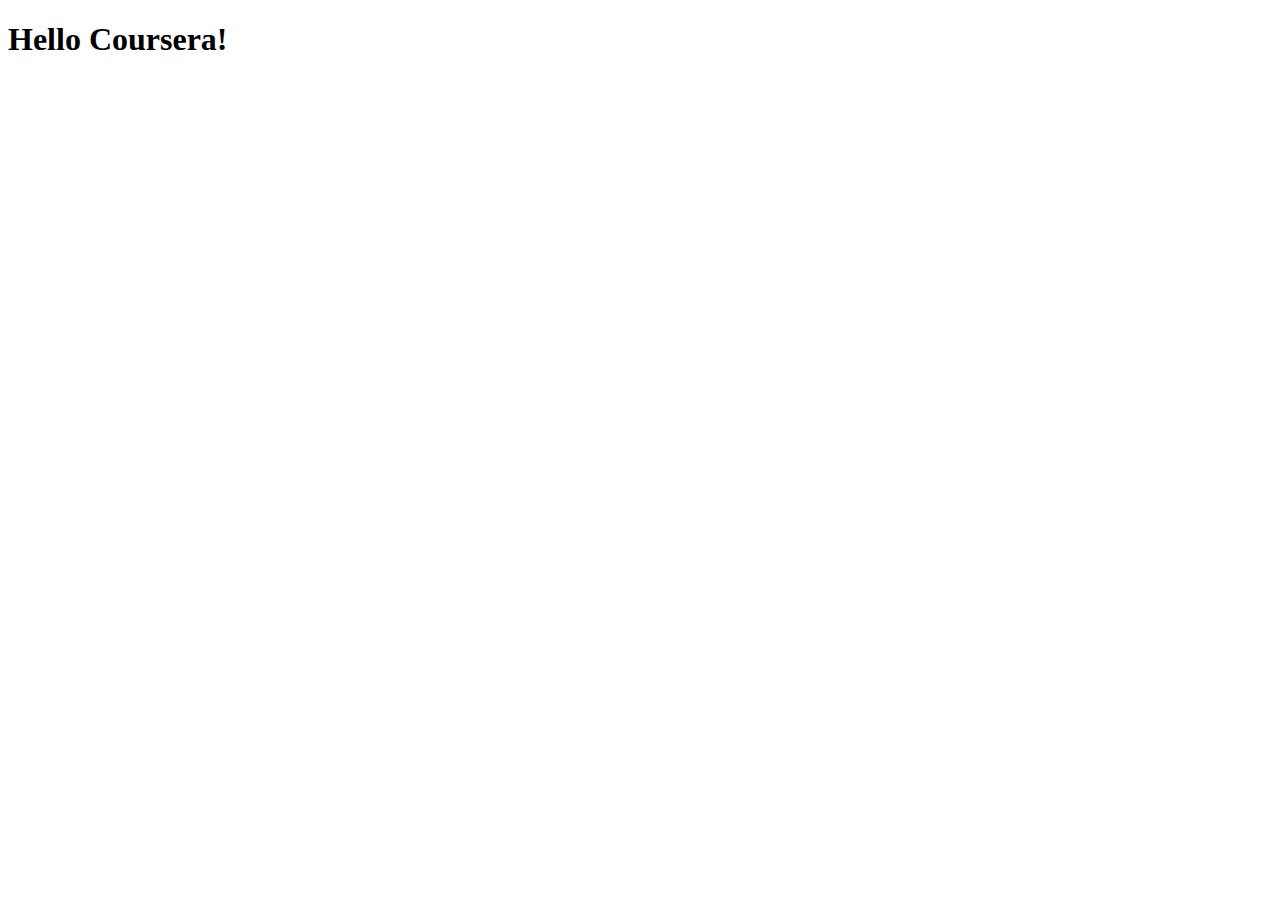
==== module2-solution/index.html @ e6d541ac "Mod2 Assignment" ====
<!DOCTYPE html>
<html>
<head>
    <meta charset="utf-8">
    <meta name="viewport" content="width=device-width, initial-scale=1">
    <title>Hello Coursera!</title>
</head>
<body>
<h1>Hello Coursera!</h1>
</body>
</html>
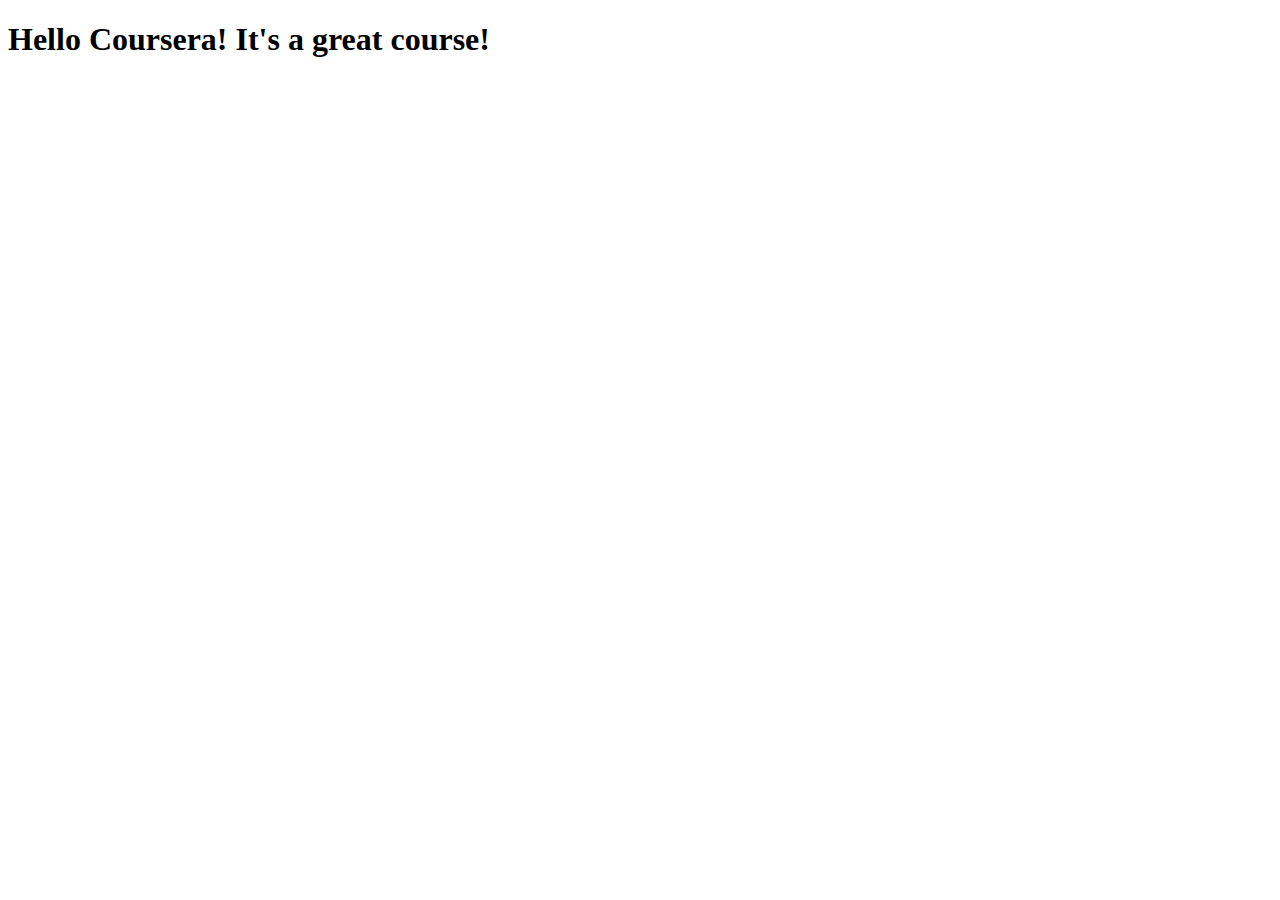
==== commit 505e6c5f: "Small additional to our page content." ====
--- a/module2-solution/index.html
+++ b/module2-solution/index.html
@@ -6,6 +6,6 @@
     <title>Hello Coursera!</title>
 </head>
 <body>
-<h1>Hello Coursera!</h1>
+<h1>Hello Coursera! It's a great course!</h1>
 </body>
 </html>
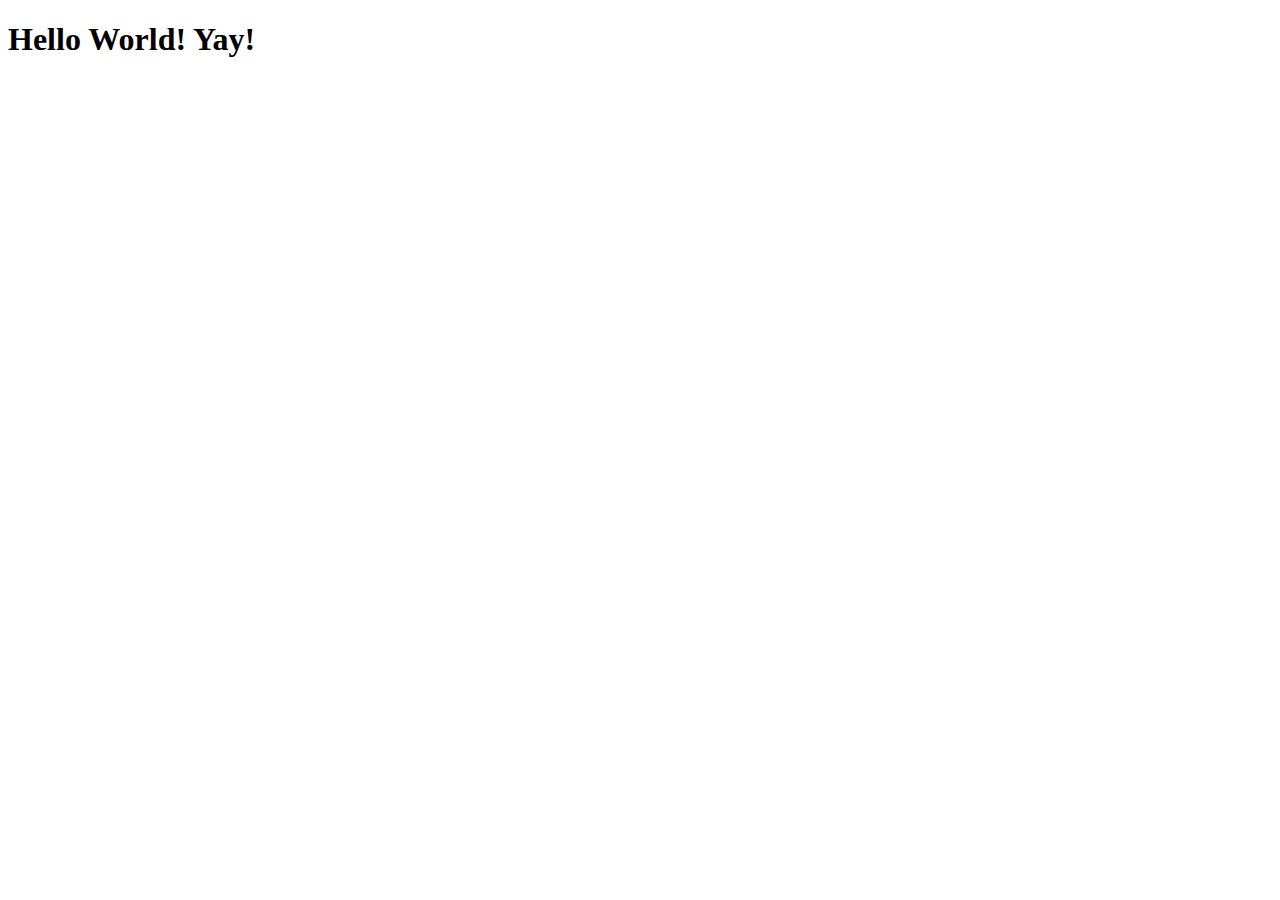
==== commit 1e573b05: "Slight modification." ====
--- a/module2-solution/index.html
+++ b/module2-solution/index.html
@@ -6,6 +6,6 @@
     <title>Hello Coursera!</title>
 </head>
 <body>
-<h1>Hello Coursera! It's a great course!</h1>
+<h1>Hello World! Yay!</h1>
 </body>
 </html>
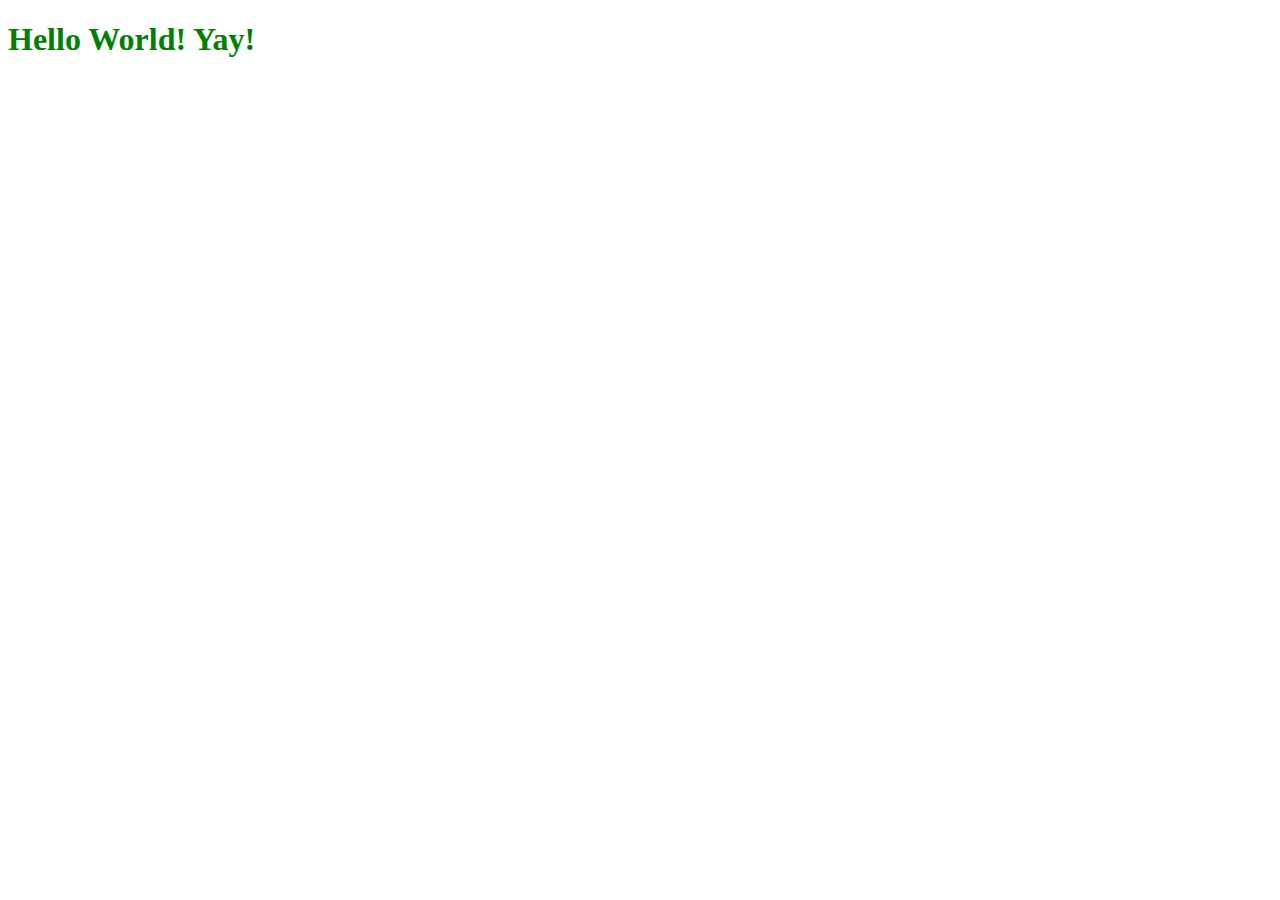
==== commit 136a4ddd: "New with CSS" ====
--- a/module2-solution/index.html
+++ b/module2-solution/index.html
@@ -4,6 +4,7 @@
     <meta charset="utf-8">
     <meta name="viewport" content="width=device-width, initial-scale=1">
     <title>Hello Coursera!</title>
+    <link rel="stylesheet" href="css/style.css">
 </head>
 <body>
 <h1>Hello World! Yay!</h1>
--- a/module2-solution/css/style.css
+++ b/module2-solution/css/style.css
@@ -0,0 +1,3 @@
+h1 {
+    color:  green;
+}
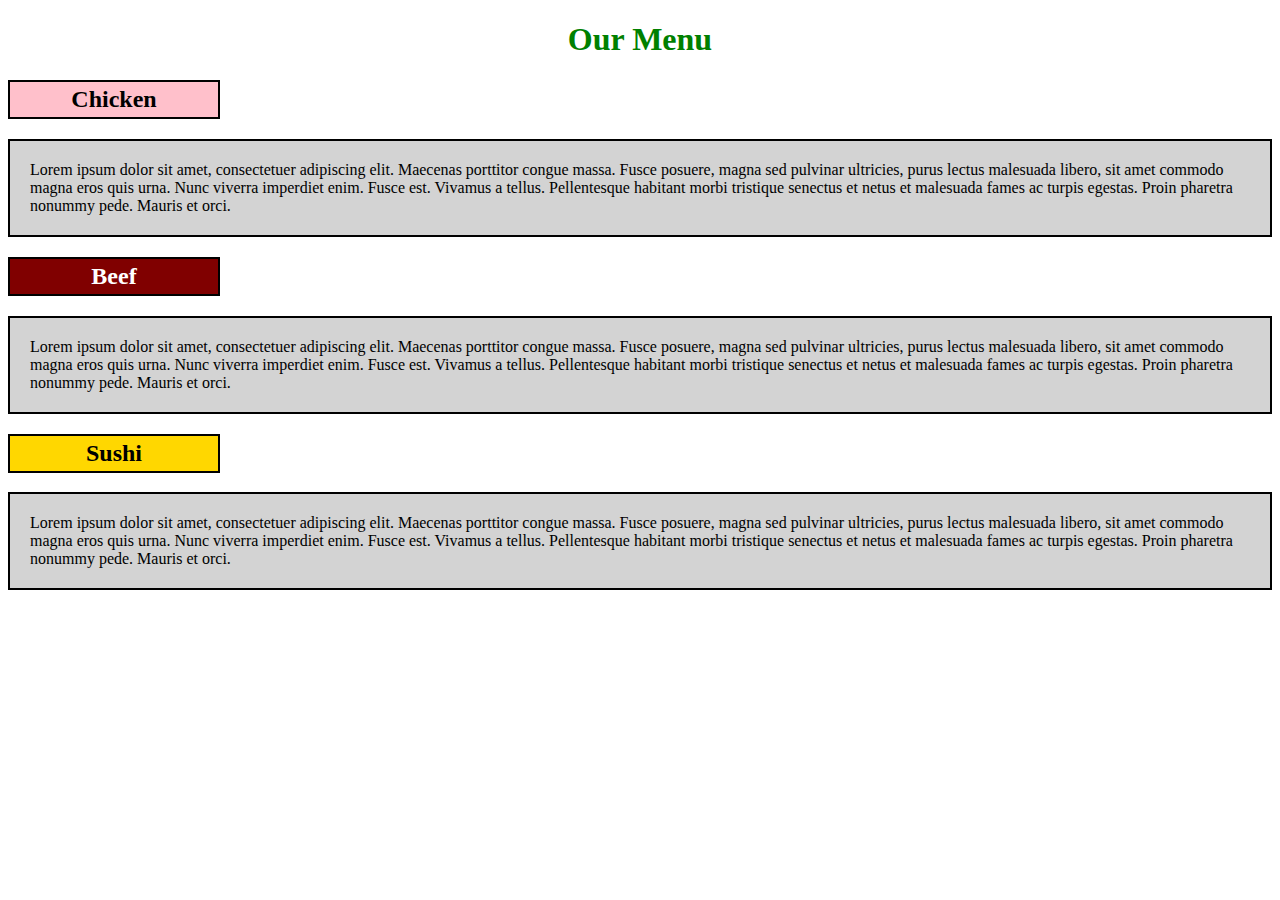
==== commit 6a6025fb: "Major modification" ====
--- a/module2-solution/index.html
+++ b/module2-solution/index.html
@@ -1,12 +1,33 @@
 <!DOCTYPE html>
-<html>
+<html lang="en">
 <head>
     <meta charset="utf-8">
     <meta name="viewport" content="width=device-width, initial-scale=1">
-    <title>Hello Coursera!</title>
+    <title>Our Restaurant!</title>
     <link rel="stylesheet" href="css/style.css">
 </head>
+<header>
+<h1>Our Menu</h1>
+</header>
 <body>
-<h1>Hello World! Yay!</h1>
+
+<section>
+<h2><p id="chicken">Chicken</p></h2>
+<div class="description">Lorem ipsum dolor sit amet, consectetuer adipiscing elit. Maecenas porttitor congue massa. Fusce posuere, magna sed pulvinar ultricies, purus lectus malesuada libero, sit amet commodo magna eros quis urna. Nunc viverra imperdiet enim. Fusce est. Vivamus a tellus. Pellentesque habitant morbi tristique senectus et netus et malesuada fames ac turpis egestas. Proin pharetra nonummy pede. Mauris et orci.
+</div>
+</section>
+
+<section>
+<h2><p id="beef">Beef</p></h2>
+<div class="description">Lorem ipsum dolor sit amet, consectetuer adipiscing elit. Maecenas porttitor congue massa. Fusce posuere, magna sed pulvinar ultricies, purus lectus malesuada libero, sit amet commodo magna eros quis urna. Nunc viverra imperdiet enim. Fusce est. Vivamus a tellus. Pellentesque habitant morbi tristique senectus et netus et malesuada fames ac turpis egestas. Proin pharetra nonummy pede. Mauris et orci.
+</div>
+</section>
+
+<section>
+<h2><p id="sushi">Sushi</p></h2>
+<div class="description">Lorem ipsum dolor sit amet, consectetuer adipiscing elit. Maecenas porttitor congue massa. Fusce posuere, magna sed pulvinar ultricies, purus lectus malesuada libero, sit amet commodo magna eros quis urna. Nunc viverra imperdiet enim. Fusce est. Vivamus a tellus. Pellentesque habitant morbi tristique senectus et netus et malesuada fames ac turpis egestas. Proin pharetra nonummy pede. Mauris et orci.
+</div>
+</section>
+
 </body>
 </html>
--- a/module2-solution/css/style.css
+++ b/module2-solution/css/style.css
@@ -1,3 +1,47 @@
 h1 {
     color:  green;
+    text-align: center;
 }
+
+#chicken {
+    color: black;
+    font-weight: bold;
+    text-align: center;
+    border: 2px solid black;
+    background-color: pink;
+    display: block;
+    width:  200px;
+    margin:  0px;
+    padding: 4px;
+}
+
+#beef {
+    color: white;
+    font-weight: bold;
+    text-align: center;
+    border:  2px solid black;
+    background-color: maroon;
+    display: block;
+    width:  200px;
+    margin:  0px;
+    padding: 4px;
+}
+
+#sushi {
+    color: black;
+    font-weight: bold;
+    text-align: center;
+    border:  2px solid black;
+    background-color: gold;
+    display: block;
+    width:  200px;
+    margin:  0px;
+    padding: 4px;
+}
+
+.description {
+    background-color: lightgray;
+    border:  2px solid black;
+    margin:  0px;
+    padding: 20px;
+}
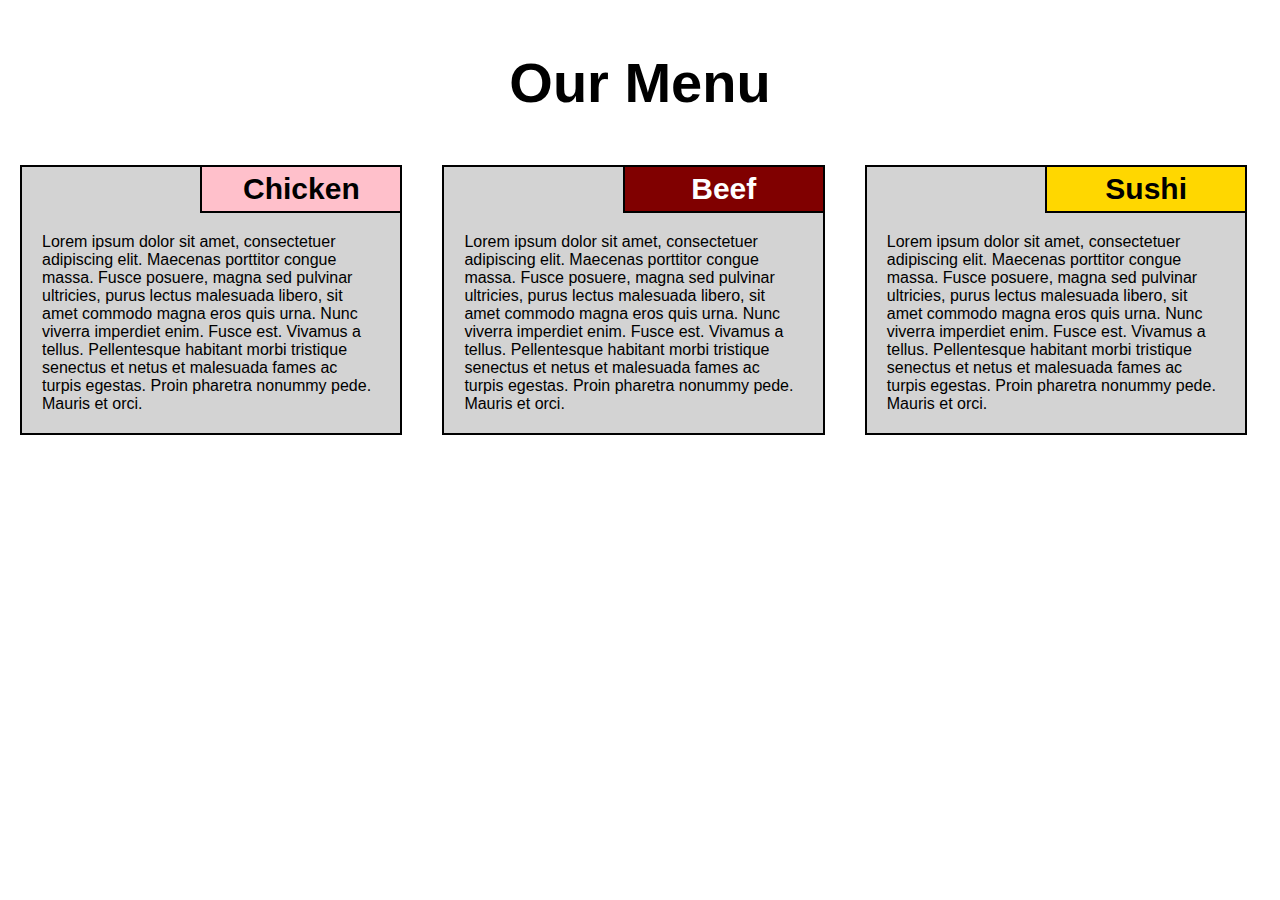
==== commit 7d34c80a: "final modification" ====
--- a/module2-solution/index.html
+++ b/module2-solution/index.html
@@ -11,23 +11,35 @@
 </header>
 <body>
 
-<section>
-<h2><p id="chicken">Chicken</p></h2>
-<div class="description">Lorem ipsum dolor sit amet, consectetuer adipiscing elit. Maecenas porttitor congue massa. Fusce posuere, magna sed pulvinar ultricies, purus lectus malesuada libero, sit amet commodo magna eros quis urna. Nunc viverra imperdiet enim. Fusce est. Vivamus a tellus. Pellentesque habitant morbi tristique senectus et netus et malesuada fames ac turpis egestas. Proin pharetra nonummy pede. Mauris et orci.
+
+<div class="row">
+    <div class="col-desktop-1 col-tablet-1">
+        <div class="box">
+            <h2><p id="para1">Chicken</p></h2>
+            <div class="description">Lorem ipsum dolor sit amet, consectetuer adipiscing elit. Maecenas porttitor congue massa. Fusce posuere, magna sed pulvinar ultricies, purus lectus malesuada libero, sit amet commodo magna eros quis urna. Nunc viverra imperdiet enim. Fusce est. Vivamus a tellus. Pellentesque habitant morbi tristique senectus et netus et malesuada fames ac turpis egestas. Proin pharetra nonummy pede. Mauris et orci.
+            </div>
+        </div>
+    </div>
+
+
+    <div class="col-desktop-1 col-tablet-1">
+        <div class="box">
+            <h2><p id="para2">Beef</p></h2>
+            <div class="description">Lorem ipsum dolor sit amet, consectetuer adipiscing elit. Maecenas porttitor congue massa. Fusce posuere, magna sed pulvinar ultricies, purus lectus malesuada libero, sit amet commodo magna eros quis urna. Nunc viverra imperdiet enim. Fusce est. Vivamus a tellus. Pellentesque habitant morbi tristique senectus et netus et malesuada fames ac turpis egestas. Proin pharetra nonummy pede. Mauris et orci.
+            </div>
+        </div>
+    </div>
+
+
+    <div class="col-desktop-1 col-tablet-2">
+        <div class="box">
+            <h2><p id="para3">Sushi</p></h2>
+            <div class="description">Lorem ipsum dolor sit amet, consectetuer adipiscing elit. Maecenas porttitor congue massa. Fusce posuere, magna sed pulvinar ultricies, purus lectus malesuada libero, sit amet commodo magna eros quis urna. Nunc viverra imperdiet enim. Fusce est. Vivamus a tellus. Pellentesque habitant morbi tristique senectus et netus et malesuada fames ac turpis egestas. Proin pharetra nonummy pede. Mauris et orci.
+            </div>
+        </div>
+    </div>
 </div>
-</section>
 
-<section>
-<h2><p id="beef">Beef</p></h2>
-<div class="description">Lorem ipsum dolor sit amet, consectetuer adipiscing elit. Maecenas porttitor congue massa. Fusce posuere, magna sed pulvinar ultricies, purus lectus malesuada libero, sit amet commodo magna eros quis urna. Nunc viverra imperdiet enim. Fusce est. Vivamus a tellus. Pellentesque habitant morbi tristique senectus et netus et malesuada fames ac turpis egestas. Proin pharetra nonummy pede. Mauris et orci.
-</div>
-</section>
-
-<section>
-<h2><p id="sushi">Sushi</p></h2>
-<div class="description">Lorem ipsum dolor sit amet, consectetuer adipiscing elit. Maecenas porttitor congue massa. Fusce posuere, magna sed pulvinar ultricies, purus lectus malesuada libero, sit amet commodo magna eros quis urna. Nunc viverra imperdiet enim. Fusce est. Vivamus a tellus. Pellentesque habitant morbi tristique senectus et netus et malesuada fames ac turpis egestas. Proin pharetra nonummy pede. Mauris et orci.
-</div>
-</section>
 
 </body>
 </html>
--- a/module2-solution/css/style.css
+++ b/module2-solution/css/style.css
@@ -1,47 +1,102 @@
-h1 {
-    color:  green;
+header {
+    color: black;
     text-align: center;
+    font-weight: bold;
+    font-size: 175%;
+    font-family: sans-serif;
+    margin-top: 50px;
+    margin-bottom: 50px;
 }
 
-#chicken {
-    color: black;
+
+* {
+    box-sizing:  border-box;
+    margin: 0;
+    padding: 0;
+}
+
+
+body {
+    margin: 0;
+    padding: 0;
+    font-family: sans-serif;
+}
+
+
+.box {
+    background-color: lightgray;
+    border: 2px solid black;
+    margin-left: 20px;
+    margin-right: 20px;
+    margin-bottom:  20px;
+}
+
+
+div.box p {
     font-weight: bold;
     text-align: center;
-    border: 2px solid black;
-    background-color: pink;
+    border-width: 2px;
+    border-color: black;
+    border-style: hidden hidden solid solid;
     display: block;
-    width:  200px;
-    margin:  0px;
-    padding: 4px;
+    width: 200px;
+    padding: 5px;
+    font-size: 125%;
+    float:  right;
 }
 
-#beef {
-    color: white;
-    font-weight: bold;
-    text-align: center;
-    border:  2px solid black;
-    background-color: maroon;
-    display: block;
-    width:  200px;
-    margin:  0px;
-    padding: 4px;
+
+#para1 {
+    color: black;
+    background-color: pink;
 }
 
-#sushi {
-    color: black;
-    font-weight: bold;
-    text-align: center;
-    border:  2px solid black;
-    background-color: gold;
-    display: block;
-    width:  200px;
-    margin:  0px;
-    padding: 4px;
+
+#para2 {
+    color: white;
+    background-color: maroon;
 }
 
+
+#para3 {
+    color: black;
+    background-color: gold;
+}
+
+
 .description {
-    background-color: lightgray;
-    border:  2px solid black;
-    margin:  0px;
-    padding: 20px;
+    margin:  10px 10px 10px 10px;
+    padding: 20px 10px 10px 10px;
+    clear: right;
 }
+
+
+.row {
+    width: 100%;
+}
+
+
+/* Desktop view 992px and above min=992px */
+@media (min-width: 992px) {
+    .col-desktop-1 {
+        float:  left;
+        width:  33%;
+        margin-left: auto;
+        margin-right: auto;
+    }
+}
+
+
+/* Tablet view between 768px and 991px min=768px and max=991px */
+@media (min-width: 768px) and (max-width: 991px) {
+    .col-tablet-1, .col-tablet-2 {
+        align-items: center;
+        float: left;
+    }
+    .col-tablet-1 {
+        width: 50%;
+    }
+    .col-tablet-2 {
+        width: 100%;
+    }
+}
